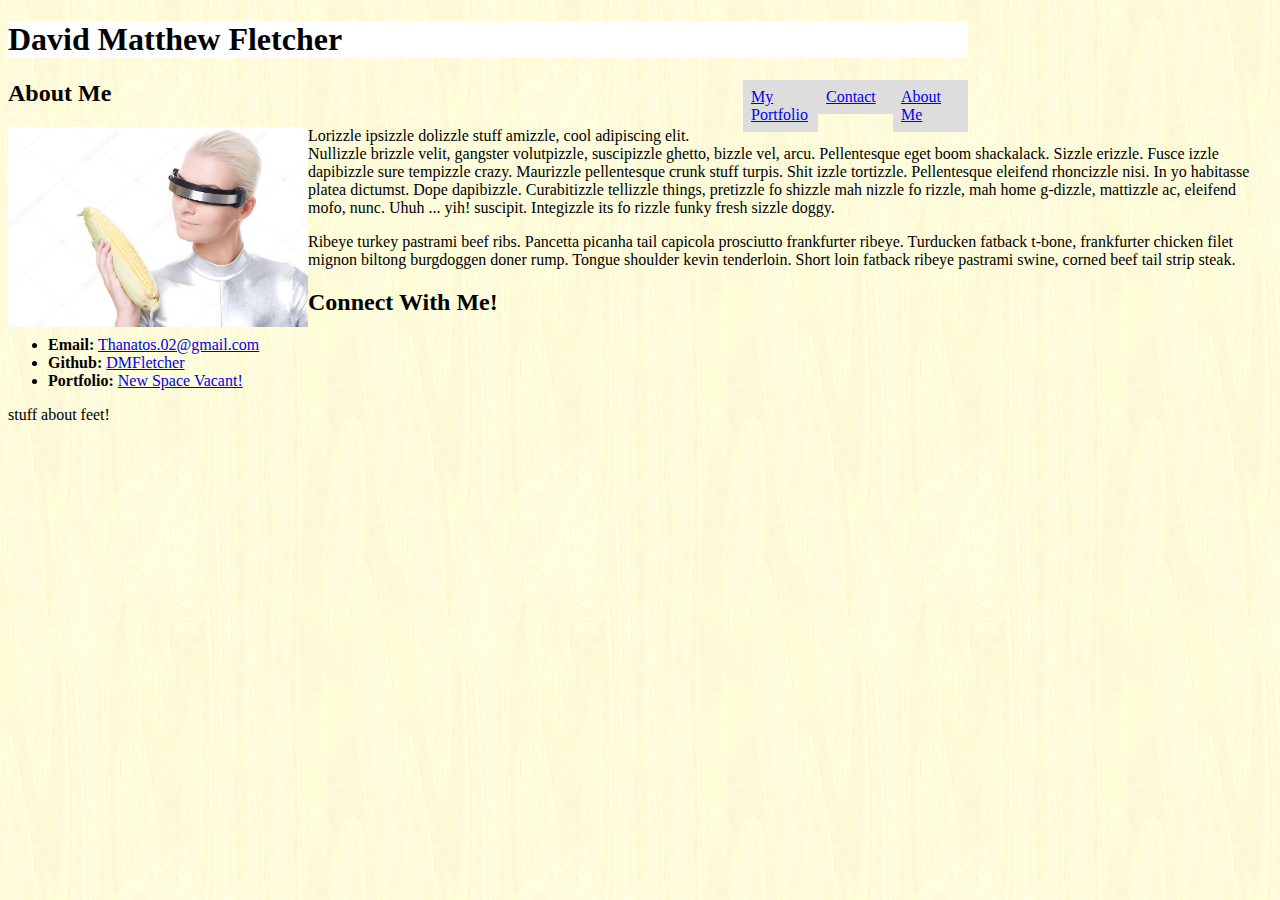
==== index.html @ 89849f4d "im fucked" ====
<!DOCTYPE html>
<html lang="en">
<head>
    <meta charset="UTF-8">
    <meta name="viewport" content="width=device-width, initial-scale=1.0">
    <meta http-equiv="X-UA-Compatible" content="ie=edge">
    <title>Fletcher's Bio Page</title>
    <link rel="stylesheet" type="text/css" href="assets/css/style.css">

</head>
<body background="./assets/images/background.png">
    <header>
        <h1>David Matthew Fletcher</h1>
        <ul id="navBar">
            <li><a id="myAbout" href="./index.html">About Me</a>  </li>
            <li><a id="myContact" href="./contact.html">Contact</a>  </li>
            <li><a id="myPortfolio" href="./portfolio.html">My Portfolio</a>  </li>
        </ul>
    </header>
    <div class="mainElements">
        
            <h2>About Me</h2>
            <img id="bioPic" src="./assets/images/cornVisor.jpg" alt="YourOverlordsCommandYou">
            <!--Image "bioPic" from : https://timbdesign.com/wp-content/uploads/2017/07/worst-stock-photos-for-memes.jpg-->
            <p>Lorizzle ipsizzle dolizzle stuff amizzle, cool adipiscing elit. Nullizzle brizzle velit, gangster volutpizzle, suscipizzle ghetto, bizzle vel, arcu. Pellentesque eget boom shackalack. Sizzle erizzle. Fusce izzle dapibizzle sure tempizzle crazy. Maurizzle pellentesque crunk stuff turpis. Shit izzle tortizzle. Pellentesque eleifend rhoncizzle nisi. In yo habitasse platea dictumst. Dope dapibizzle. Curabitizzle tellizzle things, pretizzle fo shizzle mah nizzle fo rizzle, mah home g-dizzle, mattizzle ac, eleifend mofo, nunc. Uhuh ... yih! suscipit. Integizzle its fo rizzle funky fresh sizzle doggy.</p>
            <p>Ribeye turkey pastrami beef ribs. Pancetta picanha tail capicola prosciutto frankfurter ribeye. Turducken fatback t-bone, frankfurter chicken filet mignon biltong burgdoggen doner rump. Tongue shoulder kevin tenderloin. Short loin fatback ribeye pastrami swine, corned beef tail strip steak.</p>

        <section class="contactMe">
            <h2>Connect With Me!</h2>
            <ul>
                <li><strong>Email:</strong> <a href="mailto:Thanatos.02@gmail.com">Thanatos.02@gmail.com</a></li>
                <li><strong>Github:</strong> <a href="https://github.com/DMFletcher/">DMFletcher</a></li>
                <li><strong>Portfolio:</strong> <a href="#">New Space Vacant!</a>  </li>
            </ul>

        </section>
    </div>
    <footer>
        stuff about feet!
    </footer>
</body>
</html>
---- assets/css/style.css ----
*{
    box-sizing: border-box;
    
}
/**/

header{
    border-color: #cccccc;
    background-color: #ffffff;
    width: 960px;

}
h1{    
    display: block;
    font-family: 'Times New Roman', Times, serif;
    width: 400px;
}

#navBar li{
    widows: 400px;
    list-style-type: none;
    margin-left: 20px;
    padding: 0px;

}


#navBar a{
    float: right;
    display: inline;
    width: 75px;
    padding: 8px;
    background-color: #dddddd;
}


#bioPic{
    float: left;
    width: 300px;
    height: 200px;
}


#popsPizzaPop, #chickenCollator, #cowgirlCrowbar, #dontWantCorndog, #learnSoFast{
    height: 200px;
    width: 200px;
    
}
footer{

}
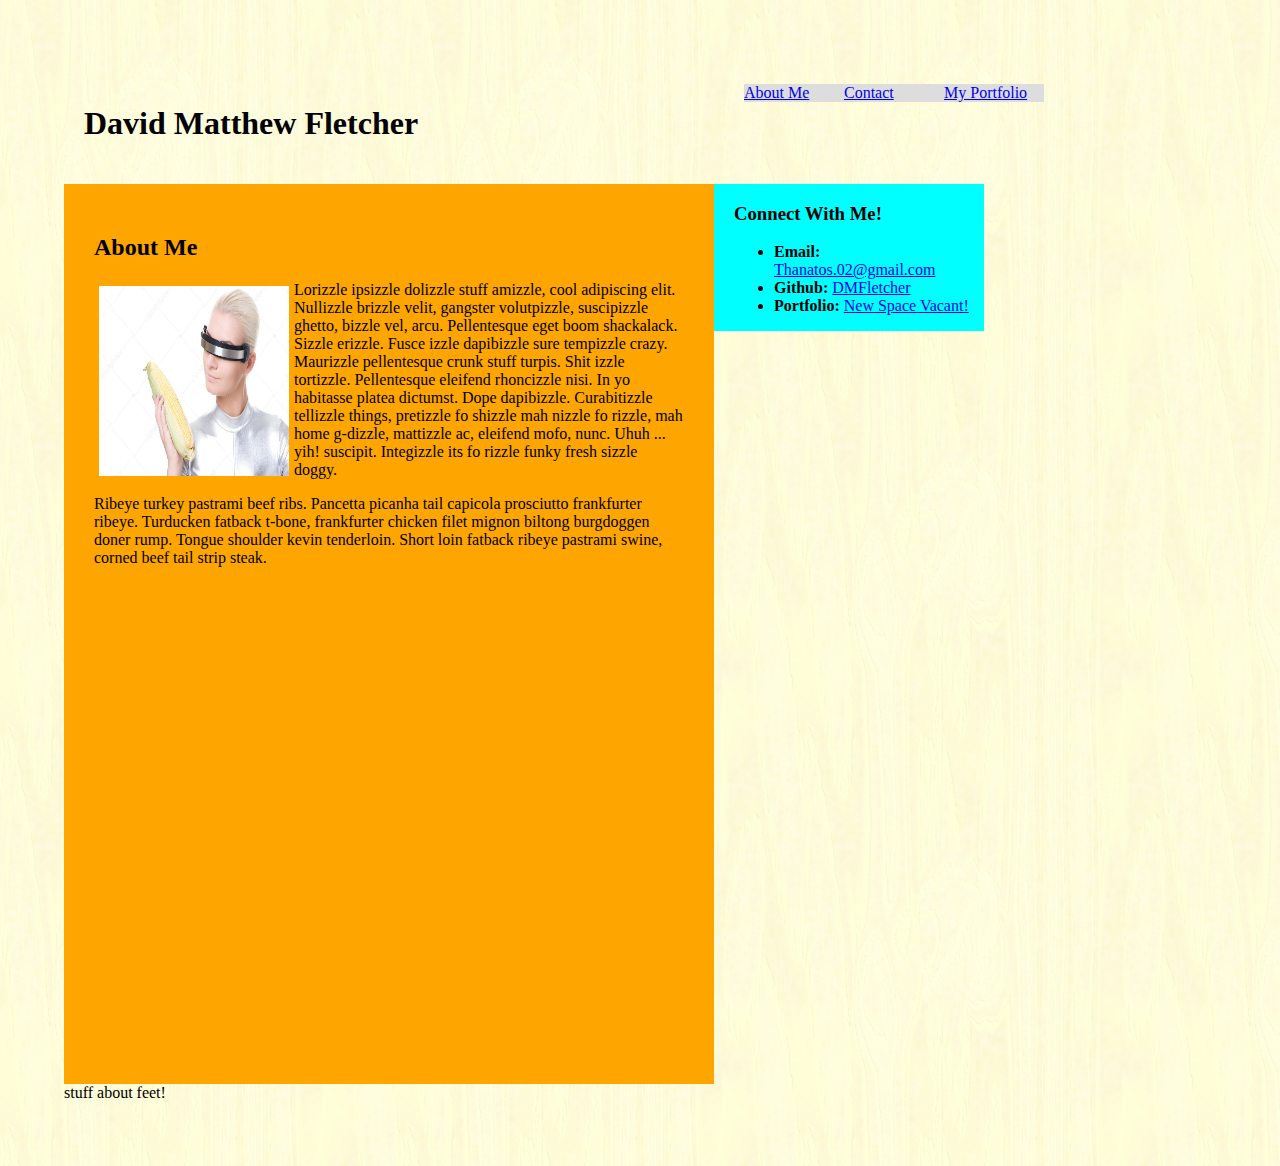
==== commit 6b2b7b32: "looking a little better" ====
--- a/index.html
+++ b/index.html
@@ -11,22 +11,24 @@
 <body background="./assets/images/background.png">
     <header>
         <h1>David Matthew Fletcher</h1>
-        <ul id="navBar">
-            <li><a id="myAbout" href="./index.html">About Me</a>  </li>
-            <li><a id="myContact" href="./contact.html">Contact</a>  </li>
-            <li><a id="myPortfolio" href="./portfolio.html">My Portfolio</a>  </li>
-        </ul>
+        <div class="navBar">
+            <section id="myBoutLink"><a href="./index.html">About Me</a>  </section>
+            <section id="myContactLink"><a href="./contact.html">Contact</a>  </section>
+            <section id="myPortfolioLink"><a href="./portfolio.html">My Portfolio</a>  </section>
+        </div>
     </header>
-    <div class="mainElements">
-        
+    <div class="content">
+        <section class="mainContent">
             <h2>About Me</h2>
             <img id="bioPic" src="./assets/images/cornVisor.jpg" alt="YourOverlordsCommandYou">
             <!--Image "bioPic" from : https://timbdesign.com/wp-content/uploads/2017/07/worst-stock-photos-for-memes.jpg-->
             <p>Lorizzle ipsizzle dolizzle stuff amizzle, cool adipiscing elit. Nullizzle brizzle velit, gangster volutpizzle, suscipizzle ghetto, bizzle vel, arcu. Pellentesque eget boom shackalack. Sizzle erizzle. Fusce izzle dapibizzle sure tempizzle crazy. Maurizzle pellentesque crunk stuff turpis. Shit izzle tortizzle. Pellentesque eleifend rhoncizzle nisi. In yo habitasse platea dictumst. Dope dapibizzle. Curabitizzle tellizzle things, pretizzle fo shizzle mah nizzle fo rizzle, mah home g-dizzle, mattizzle ac, eleifend mofo, nunc. Uhuh ... yih! suscipit. Integizzle its fo rizzle funky fresh sizzle doggy.</p>
             <p>Ribeye turkey pastrami beef ribs. Pancetta picanha tail capicola prosciutto frankfurter ribeye. Turducken fatback t-bone, frankfurter chicken filet mignon biltong burgdoggen doner rump. Tongue shoulder kevin tenderloin. Short loin fatback ribeye pastrami swine, corned beef tail strip steak.</p>
+        </section>
 
-        <section class="contactMe">
-            <h2>Connect With Me!</h2>
+
+        <section class="sidebar">
+            <h3>Connect With Me!</h3>
             <ul>
                 <li><strong>Email:</strong> <a href="mailto:Thanatos.02@gmail.com">Thanatos.02@gmail.com</a></li>
                 <li><strong>Github:</strong> <a href="https://github.com/DMFletcher/">DMFletcher</a></li>
--- a/assets/css/style.css
+++ b/assets/css/style.css
@@ -3,39 +3,98 @@
     
 }
 /**/
+body{
+    width: 960px;
+    margin: 5%;
+    align-content: center;
+
+}
 
 header{
     border-color: #cccccc;
     background-color: #ffffff;
+    margin: 20px;
     width: 960px;
 
 }
+h1{
+    float: left;
+    font-family: 'Times New Roman', Times, serif;
+    width: 660px;
+
+}
+.navBar{
+    float: left;
+    width: 300px;
+    height: 100px;
+
+}
+.navBar a{   
+    width: 100px;
+    float: left;
+    background-color: #dddddd;
+
+}
+content{
+    margin: 20px;
+    clear: both;
+    padding: 10px;
+    width: 960px;
+    border: 5px solid red;
+    align-content: center
+}
+.mainContent{
+    float: left;
+    width: 650px;
+    height: 900px;
+    background-color: orange;
+    padding: 30px;
+}
+.mainContent img{
+    height: 200px;
+    width: 200px;
+    float: left;
+    padding: 5px;
+}
+.mainContent input{
+    width: 100%;
+}
+
+.sidebar{
+    float: left;
+    width: 270px;
+    background-color: aqua;
+    padding-left: 20px;
+}
+footer{
+    clear: both;
+}
+/*
 h1{    
-    display: block;
+    float: left;
     font-family: 'Times New Roman', Times, serif;
     width: 400px;
 }
 
-#navBar li{
+.navBar li{
     widows: 400px;
     list-style-type: none;
     margin-left: 20px;
-    padding: 0px;
+    padding: 20px;
 
 }
 
 
-#navBar a{
+.navBar a{
     float: right;
     display: inline;
-    width: 75px;
-    padding: 8px;
-    background-color: #dddddd;
+    width: 80px;
+    padding: 0;
 }
 
 
 #bioPic{
-    float: left;
+    clear: both;
     width: 300px;
     height: 200px;
 }
@@ -49,3 +108,4 @@
 footer{
 
 }
+*/